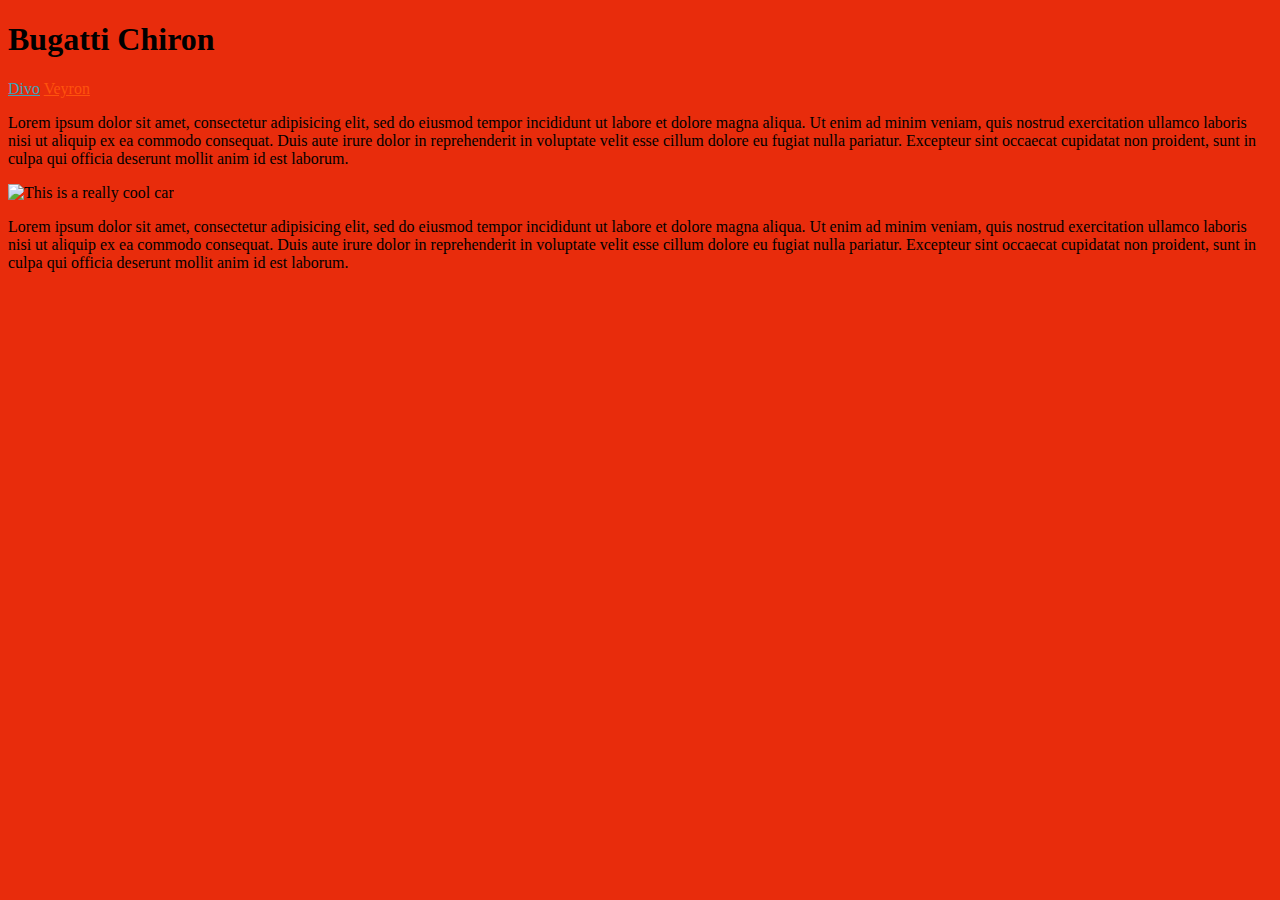
==== chiron.html @ 586f2535 "bunch of stuff" ====
<!DOCTYPE html>
<html lang="en" dir="ltr">

  <head>
    <meta charset="utf-8">
    <title>HeDoesMocs</title>
    <link rel="stylesheet" href="main.css">
  </head>

  <body class="chiron">
    <h1>
      Bugatti Chiron
    </h1>
    <a class="divolink" href="index.html">Divo</a>
    <a class="veyronlink" href="veyron.html">Veyron</a>
    <p>
      Lorem ipsum dolor sit amet, consectetur adipisicing elit, sed do eiusmod tempor incididunt ut labore et dolore magna aliqua. Ut enim ad minim veniam, quis nostrud exercitation ullamco laboris nisi ut aliquip ex ea commodo consequat. Duis aute irure dolor in reprehenderit in voluptate velit esse cillum dolore eu fugiat nulla pariatur. Excepteur sint occaecat cupidatat non proident, sunt in culpa qui officia deserunt mollit anim id est laborum.
    </p>
    <img src="images/chiron_front.jpg" alt="This is a really cool car">
    <p>
      Lorem ipsum dolor sit amet, consectetur adipisicing elit, sed do eiusmod tempor incididunt ut labore et dolore magna aliqua. Ut enim ad minim veniam, quis nostrud exercitation ullamco laboris nisi ut aliquip ex ea commodo consequat. Duis aute irure dolor in reprehenderit in voluptate velit esse cillum dolore eu fugiat nulla pariatur. Excepteur sint occaecat cupidatat non proident, sunt in culpa qui officia deserunt mollit anim id est laborum.
    </p>
  </body>
</html>
---- main.css ----
img{
  max-width:100%;
}

p{
  color:black;
}

body{
  background-color:#3ea5bc;
  /*background-image: url(images/caterpillar.jpg);*/
}

a{
  color:white
}

.veyron{
  background-color: #FF530D;
}

.chiron{
  background-color: #E82C0C;
}

.divolink{
  color: #3ea5bc;
}

.chironlink{
  color: #E82C0C
}

.veyronlink{
  color: #FF530D;
}
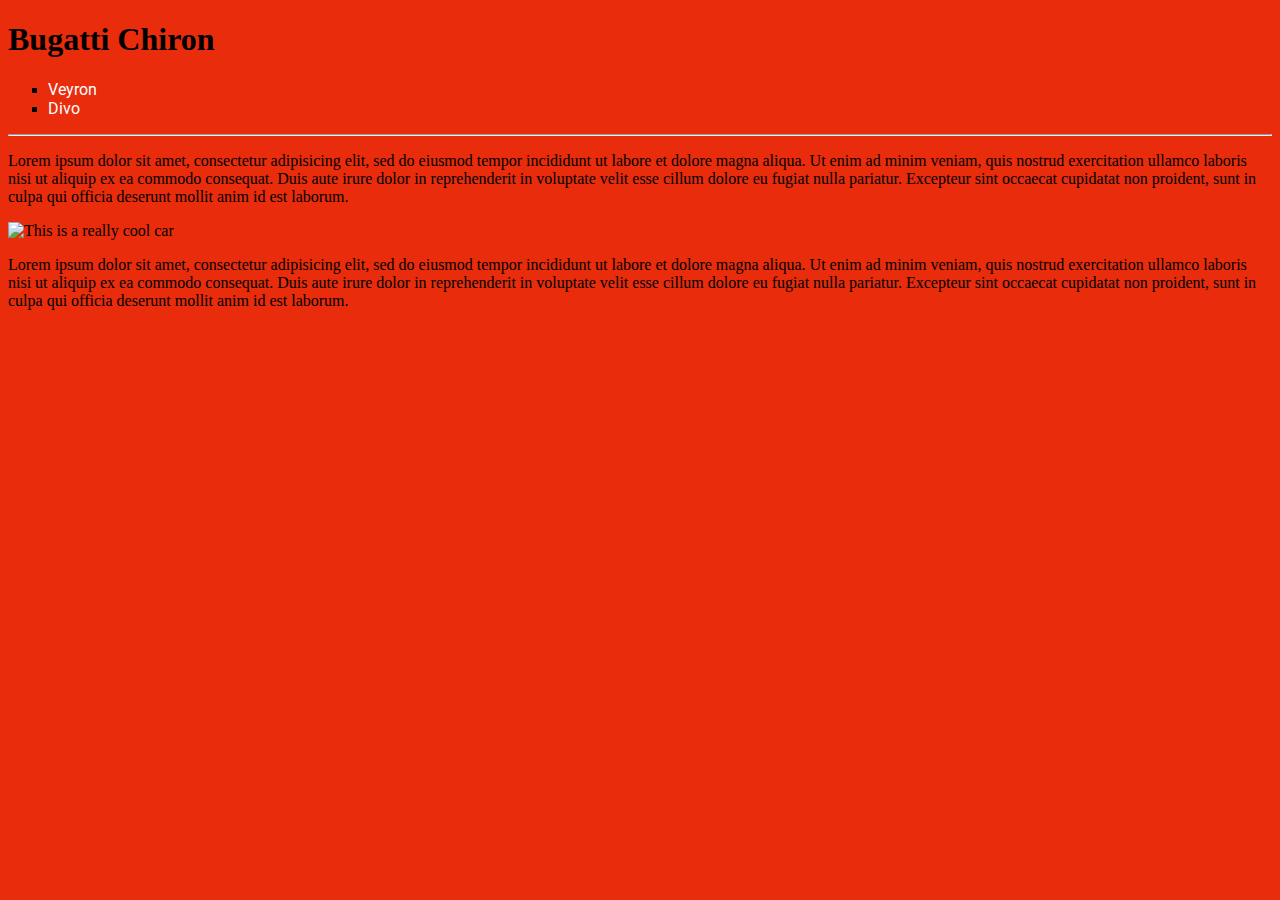
==== commit 4e35bbe8: "all done" ====
--- a/chiron.html
+++ b/chiron.html
@@ -5,14 +5,26 @@
     <meta charset="utf-8">
     <title>HeDoesMocs</title>
     <link rel="stylesheet" href="main.css">
+    <link href="https://fonts.googleapis.com/css?family=Roboto" rel="stylesheet">
   </head>
 
   <body class="chiron">
-    <h1>
-      Bugatti Chiron
-    </h1>
-    <a class="divolink" href="index.html">Divo</a>
-    <a class="veyronlink" href="veyron.html">Veyron</a>
+    <header>
+      <h1>
+        Bugatti Chiron
+      </h1>
+      <nav>
+        <ul>
+          <li>
+            <a class="veyronlink" href="Veyron.html">Veyron</a>
+          </li>
+          <li>
+            <a class="divolink" href="index.html">Divo</a>
+          </li>
+        </ul>
+      </nav>
+    </header>
+    <hr>
     <p>
       Lorem ipsum dolor sit amet, consectetur adipisicing elit, sed do eiusmod tempor incididunt ut labore et dolore magna aliqua. Ut enim ad minim veniam, quis nostrud exercitation ullamco laboris nisi ut aliquip ex ea commodo consequat. Duis aute irure dolor in reprehenderit in voluptate velit esse cillum dolore eu fugiat nulla pariatur. Excepteur sint occaecat cupidatat non proident, sunt in culpa qui officia deserunt mollit anim id est laborum.
     </p>
--- a/main.css
+++ b/main.css
@@ -8,11 +8,12 @@
 
 body{
   background-color:#3ea5bc;
-  /*background-image: url(images/caterpillar.jpg);*/
 }
 
 a{
-  color:white
+  color:white;
+  text-decoration: none;
+  font-family: 'Roboto', sans-serif;
 }
 
 .veyron{
@@ -24,13 +25,17 @@
 }
 
 .divolink{
-  color: #3ea5bc;
+  /*color: #3ea5bc;-->*/
 }
 
 .chironlink{
-  color: #E82C0C
+  /*color: #E82C0C*/
 }
 
 .veyronlink{
-  color: #FF530D;
+  /*color: #FF530D;*/
 }
+
+ul{
+  list-style-type: square;
+}
